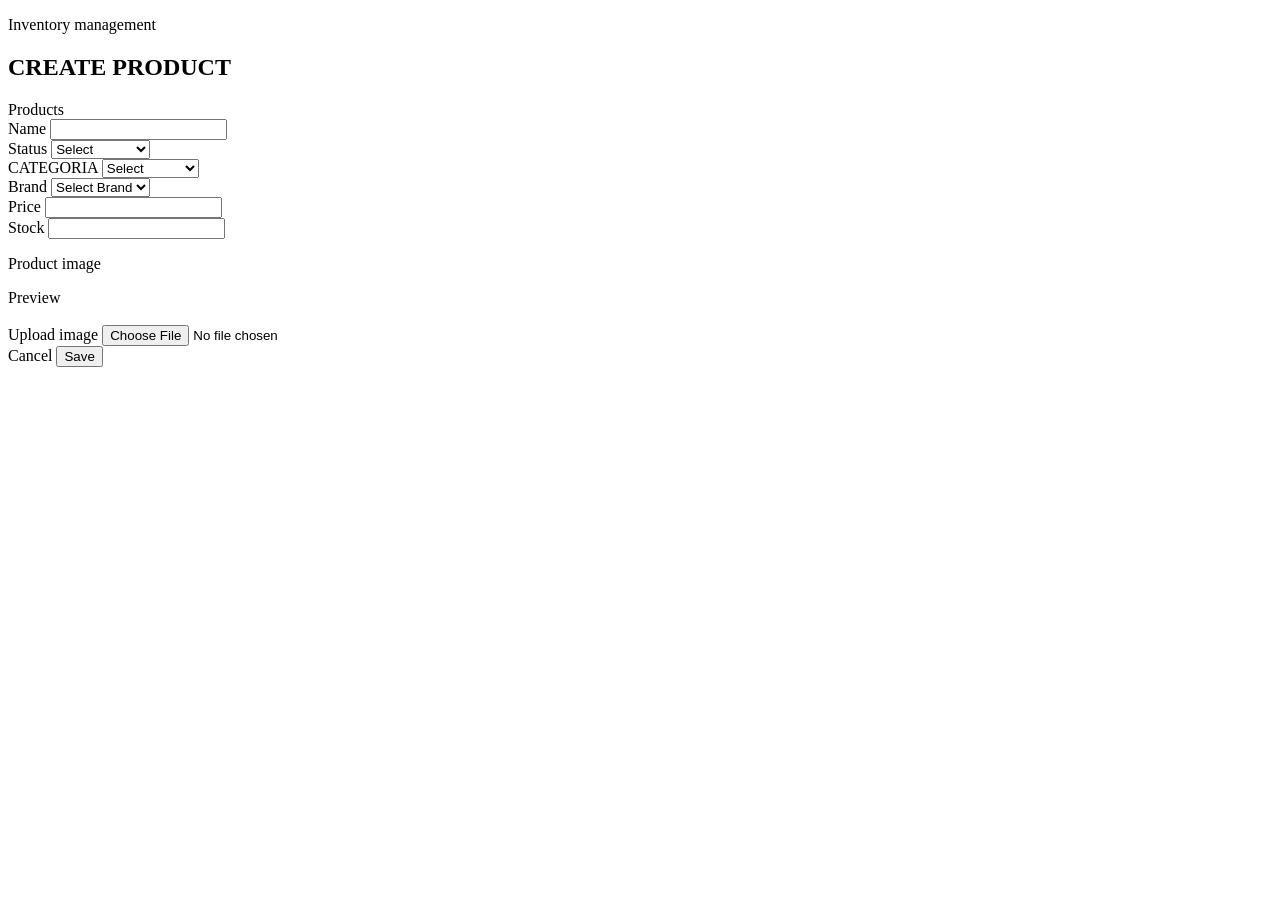
==== src/main/resources/templates/products/newProduct.html @ 49b40464 "feat: build product management web UI" ====
<!DOCTYPE html>
<html lang="en" xmlns:th="http://www.thymeleaf.org">
<head>
    <th:block th:replace="~{layout/layout::head}"></th:block>
    <link rel="stylesheet" th:href="@{/css/new-product.css}">
</head>
<body class="min-h-screen bg-[#07090d] text-white">

<div class="flex min-h-screen">
    <div th:replace="~{layout/layout :: sidebar}"></div>

    <main class="flex-1 px-6 py-8 lg:px-10">
        <section class="product-form-shell">
            <div class="product-form-header">
                <div>
                    <p class="product-form-kicker">Inventory management</p>
                    <h1 class="product-form-title">CREATE PRODUCT</h1>
                </div>
                <a th:href="@{/products}" class="header-back-link">
                    <i class="fa-solid fa-arrow-left"></i>
                    <span>Products</span>
                </a>
            </div>

            <form th:action="@{/products/new}"
                  th:object="${product}"
                  method="post"
                  enctype="multipart/form-data">

                <div class="form-grid">
                    <div class="fields-panel">
                        <div class="field-block">
                            <label>Name</label>
                            <input type="text" th:field="*{nombreProd}" required>
                        </div>

                        <div class="field-block">
                            <label>Status</label>
                            <select th:field="*{estadoProd}" required>
                                <option value="">Select</option>
                                <option value="Available">Available</option>
                                <option value="Out of Stock">Out Of Stock</option>
                            </select>
                        </div>

                        <div class="field-block">
                            <label>CATEGORIA</label>
                            <select id="categoria" th:field="*{categoria}" required>
                                <option value=""> Select</option>
                                <option value="Sport cars">Sport cars</option>
                                <option value="luxury cars">Luxury cars</option>
                                <option value="Electric cars">Electric cars</option>
                                <option value="Solar panels">Solar panels</option>
                            </select>
                        </div>

                        <div class="field-block">
                            <label>Brand</label>
                            <select id="marca"
                                    th:field="*{marca}"
                                    th:data-selected="*{marca}"
                                    required>
                                <option value="">Select brand</option>
                            </select>
                        </div>

                        <div class="field-block">
                            <label>Price</label>
                            <input type="number" th:field="*{precio}" required min="100000000" step="10000000">
                        </div>

                        <div class="field-block">
                            <label>Stock</label>
                            <input type="number" th:field="*{stock}" required min="0" step="1">
                        </div>
                    </div>

                    <!-- columna derecha -->

                    <div class="image-panel">
                        <div class="image-panel-header">
                            <p>Product image</p>
                            <span>Preview</span>
                        </div>
                        <div class="image-preview-box">
                            <img id="imagePreview" th:src="@{/images/notAvailable.jpg}">
                        </div>
                        <div class="upload-panel">
                            <label for="foto" class="custom-upload-btn">
                                <i class="fa-solid fa-upload"></i>
                                Upload image
                            </label>
                            <input type="file" id="foto" name="foto" accept="image/*">
                        </div>
                    </div>
                </div>
                <div class="form-actions">
                    <a th:href="@{/products}" class="btn-secondary">Cancel</a>
                    <button type="submit" class="btn-primary">Save</button>
                </div>
            </form>
        </section>
    </main>
</div>

<script>
    document.addEventListener("DOMContentLoaded", function(){

        const categoria = document.getElementById("categoria");
        const marca = document.getElementById("marca");

        const marcas = {
            "Sport cars": ["Ferrari","lambo", "porsche"],
            "luxury cars": ["BMW","Mersedes", "audi"],
            "Electric cars": ["Tesla","Cupra"],
            "Solar panels": ["Jinko", "Trina","LONGi"]
        };

        const selectedMarca = marca.getAttribute("data-selected");

        function cargarMarcas(categoriaSeleccionada, marcaSeleccionada = ""){
            marca.innerHTML = '<option value="">Select Brand</option>';

            if(marcas[categoriaSeleccionada]){
                marcas[categoriaSeleccionada].forEach(m => {
                    const opt = document.createElement("option");
                    opt.value = m;
                    opt.textContent = m;

                    if(m === marcaSeleccionada){
                        opt.selected = true;
                    }

                    marca.appendChild(opt);
                });
            }
        }

        categoria.addEventListener("change", function(){
            cargarMarcas(this.value);
        });

        cargarMarcas(categoria.value, selectedMarca);
    });

</script>

<script>
    const inputFoto = document.getElementById("foto");
    const preview = document.getElementById("imagePreview");
    const defaultImage = "/images/notAvailable.jpg";

    inputFoto.addEventListener("change", function(){
        const file =this.files[0];
        if (file && file.type.startsWith("image/")) {
            const reader = new FileReader();
            reader.onload = e => preview.src = e.target.result;
            reader.readAsDataURL(file);
        } else {
            preview.src = defaultImage;
        }
    });

</script>

<script th:if="${mensajeExito}" th:inline="javascript">
    alert([[${mensajeExito}]])
</script>
</body>
</html>
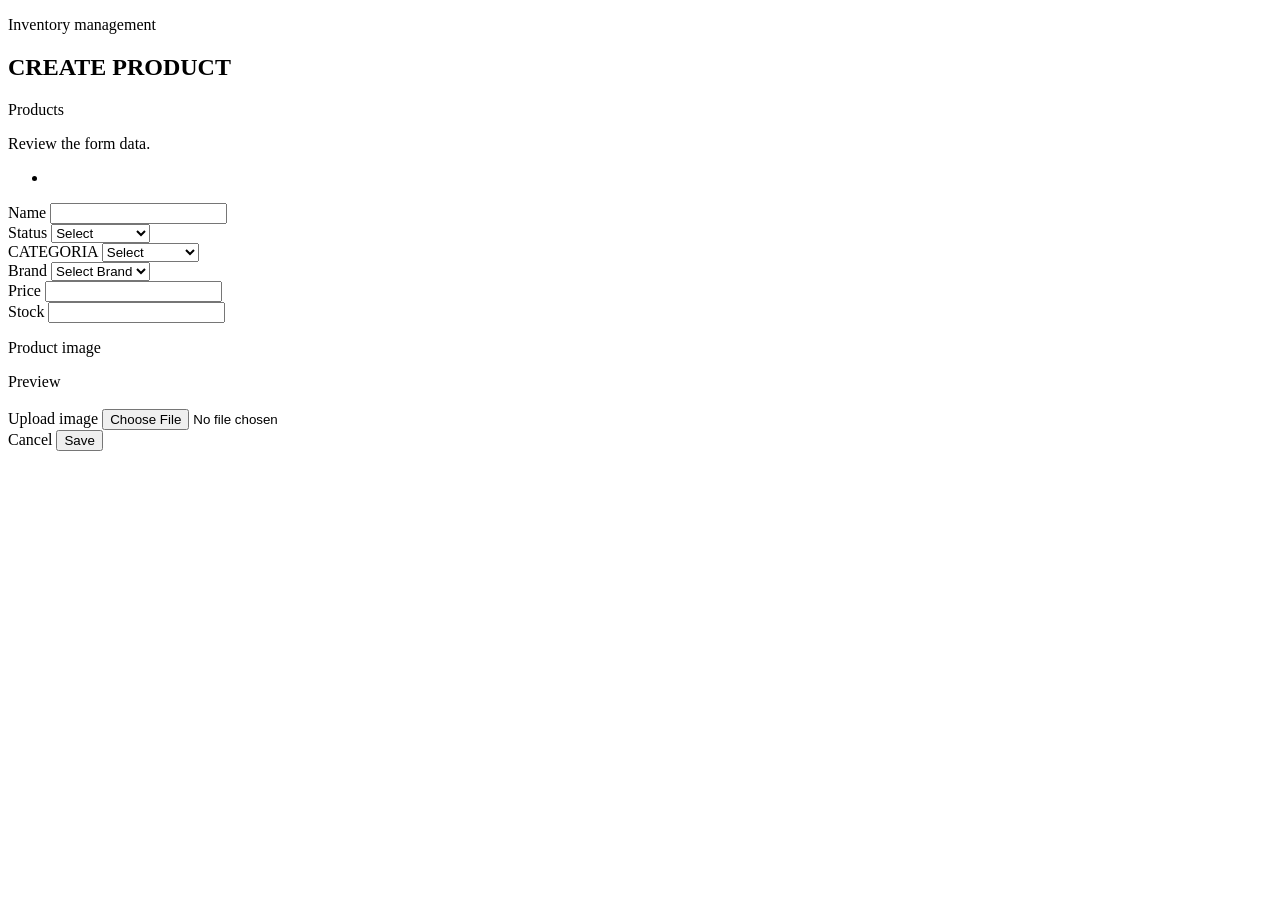
==== commit bc8e6b5b: "fix(products): handle image upload errors and improve product form feedback" ====
--- a/src/main/resources/templates/products/newProduct.html
+++ b/src/main/resources/templates/products/newProduct.html
@@ -27,11 +27,23 @@
                   method="post"
                   enctype="multipart/form-data">
 
+                <div th:if="${#fields.hasAnyErrors()}" class="mb-4 rounded border border-red-500/40 bg-red-500/10 px-4 py-3 text-sm text-red-200">
+                    <p class="font-semibold">Review the form data.</p>
+                    <ul class="mt-2 list-disc pl-5">
+                        <li th:each="err : ${#fields.errors('*')}" th:text="${err}"></li>
+                    </ul>
+                </div>
+
+                <div th:if="${ErrorImagen}" class="mb-4 rounded border border-red-500/40 bg-red-500/10 px-4 py-3 text-sm text-red-200">
+                    <span th:text="${ErrorImagen}"></span>
+                </div>
+
                 <div class="form-grid">
                     <div class="fields-panel">
                         <div class="field-block">
                             <label>Name</label>
                             <input type="text" th:field="*{nombreProd}" required>
+                            <small th:if="${#fields.hasErrors('nombreProd')}" th:errors="*{nombreProd}" class="text-sm text-red-300"></small>
                         </div>
 
                         <div class="field-block">
@@ -41,6 +53,7 @@
                                 <option value="Available">Available</option>
                                 <option value="Out of Stock">Out Of Stock</option>
                             </select>
+                            <small th:if="${#fields.hasErrors('estadoProd')}" th:errors="*{estadoProd}" class="text-sm text-red-300"></small>
                         </div>
 
                         <div class="field-block">
@@ -52,6 +65,7 @@
                                 <option value="Electric cars">Electric cars</option>
                                 <option value="Solar panels">Solar panels</option>
                             </select>
+                            <small th:if="${#fields.hasErrors('categoria')}" th:errors="*{categoria}" class="text-sm text-red-300"></small>
                         </div>
 
                         <div class="field-block">
@@ -62,16 +76,19 @@
                                     required>
                                 <option value="">Select brand</option>
                             </select>
+                            <small th:if="${#fields.hasErrors('marca')}" th:errors="*{marca}" class="text-sm text-red-300"></small>
                         </div>
 
                         <div class="field-block">
                             <label>Price</label>
-                            <input type="number" th:field="*{precio}" required min="100000000" step="10000000">
+                            <input type="number" th:field="*{precio}" required min="100000000" step="any">
+                            <small th:if="${#fields.hasErrors('precio')}" th:errors="*{precio}" class="text-sm text-red-300"></small>
                         </div>
 
                         <div class="field-block">
                             <label>Stock</label>
                             <input type="number" th:field="*{stock}" required min="0" step="1">
+                            <small th:if="${#fields.hasErrors('stock')}" th:errors="*{stock}" class="text-sm text-red-300"></small>
                         </div>
                     </div>
 
@@ -91,6 +108,7 @@
                                 Upload image
                             </label>
                             <input type="file" id="foto" name="foto" accept="image/*">
+                            <small th:if="${#fields.hasErrors('fotoUrl')}" th:errors="*{fotoUrl}" class="text-sm text-red-300"></small>
                         </div>
                     </div>
                 </div>
@@ -168,4 +186,3 @@
 </script>
 </body>
 </html>
-
